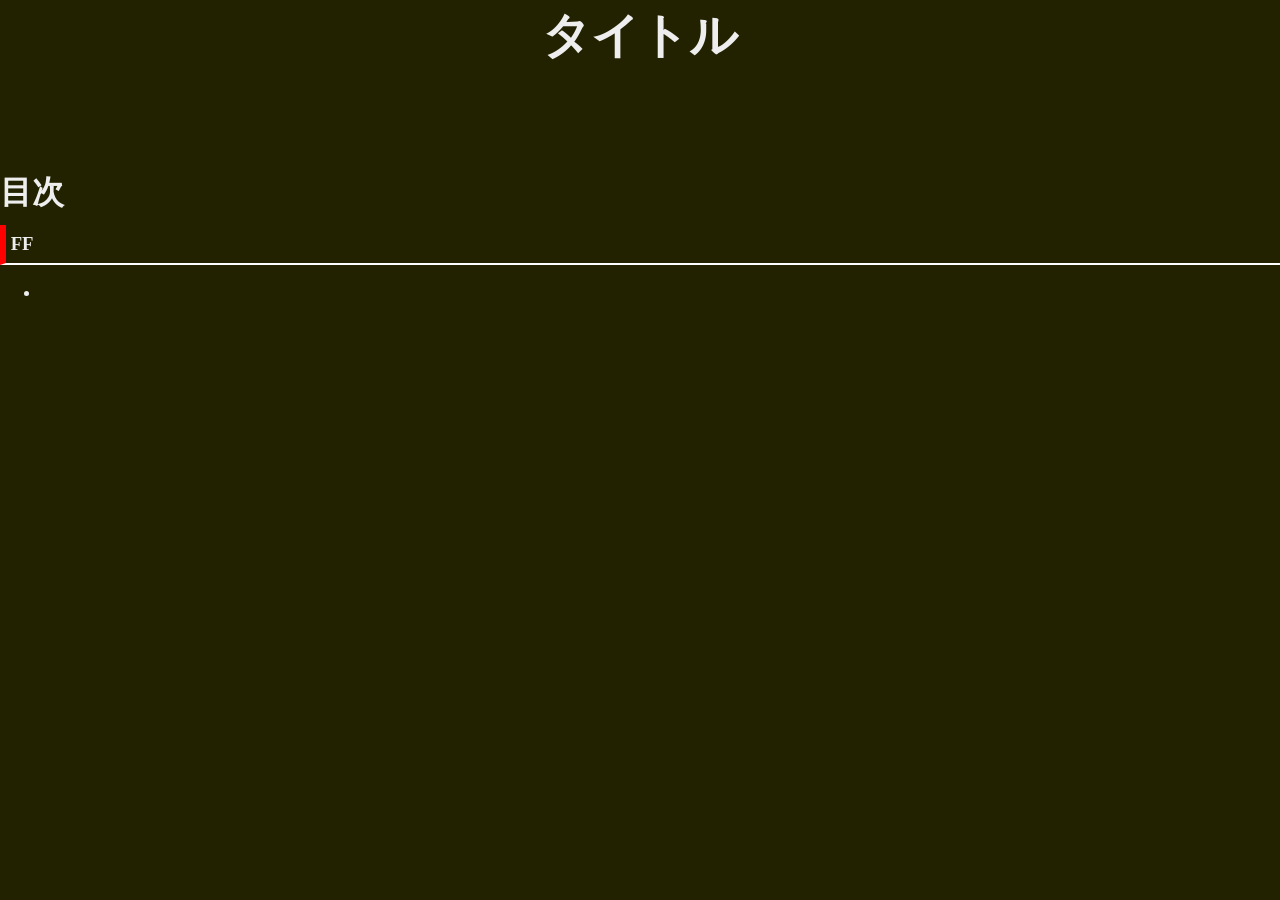
==== ja/index.html @ 873db0c8 "ディレクトリ配置変更" ====
<!doctype html>
<html lang="ja">
	<head>
		<link rel="stylesheet" href="./style.css"/>
		<meta charset="utf-8"/>
		<meta name="description" content=""/>
		<title></title>
	</head>
	<body>
		<main>
			<h1>タイトル</h1>
			<section>
				<h2>目次</h2>
				<section>
					<h3>FF</h3>
					<ul>
						<li>
							<a href="FF/2/PR/index.html"></a>
						</li>
					</ul>
				</section>
			</section>
		</main>
	</body>
</html>
---- ja/style.css ----
/* Box sizing rules reset */
*,
*::before,
*::after {
	box-sizing: border-box;
}

/* Set core root defaults */
html:focus-within {
	scroll-behavior: smooth;
}

body{
	background-color: #220;
	color: #eee;
	/* reset */
	margin: 0;
	/* Set core body defaults */
	min-height: 100vh;
	text-rendering: optimizeSpeed;
	line-height: 1.5;
	counter-reset: h2;
}

/* Remove default margin */
p,
figure,
blockquote,
dl,
dd {
	margin: 0;
}

dd {
	margin-left: 1em;
}

p, mtext {
	font-family: Inter, BlinkMacSystemFont, "Segoe UI", Roboto, Oxygen, Ubuntu, Cantarell, "Fira Sans", "Droid Sans", "Helvetica Neue", sans-serif;
}

h1 {
	font-size: 3em;
	font-family: "ヒラギノ角ゴ Pro", "Hiragino Kaku Gothiic Pro", HiraginoSans-W3, "Hiragino Sans W3", メイリオ, Meiryo, Osaka, "ＭＳ Ｐゴシック", "MS PGothic", "MS Gothic", "ＭＳ ゴシック", "Helvetica Neue", -apple-system, BlinkMacSystemFont, Helvetica, Arial, sans-serif;
	text-align: center;
	margin: 0;
}

h2 {
	font-size: 2em;
	margin: 3em auto 0.25em;
}

h3 {
	margin: 0.5em auto;
	padding: 0.25em;
	border-bottom: solid white 2px;
	border-left: solid red 6px;
}

h4 {
	margin: 0.5rem;
	border-bottom: solid white 2px;
}

h5 {
	font-size: 16px;
	margin: 0 0.5rem;
}

h6 {
	margin: 0;
}

section > p {
	margin: 0 2rem;
}

h1 ~ p {
	font-weight: bold;
	text-align: center;
}

li > ul, li > ol {
	padding-left: 20px;
}

/* Remove list styles on ul, ol elements with a list role, which suggests default styling will be removed */
ul[role="list"],
ol[role="list"] {
	list-style: none;
}

a {
	text-decoration: none;
}
/* hrefを持つもの．a以外にMathML要素も含む */
:any-link {
	color: #88a3e8;
}

/* A elements that don't have a class get default styles */
a:not([class]) {
	text-decoration-skip-ink: auto;
}

/* Make images easier to work with */
img,
picture {
	max-width: 100%;
	display: block;
}

table {
	border-collapse: collapse;
	text-indent: center;
	margin: 0 auto;
}

caption {
	caption-side: bottom;
}

th,
td {
	border: 1px solid #888;
	padding: 8px 10px;
	text-align: center;
}

b.color-1 {
	color: red;
}

/* Inherit fonts for inputs and buttons */
input,
button,
textarea,
select {
	font: inherit;
}

dfn {
	font-style: normal;
	font-weight: bold;
}

text {
	text-anchor: middle;
	dominant-baseline: central;
}

math {
	overflow-x: scroll;
	overflow-wrap: break-word;
}

mtable {
	math-style: normal;
}

/* 式変形, 連立方程式 */
mtable[intent=":lines"], mtable[intent=":system-of-equations"] {
	> mtr { 
		> mtd {
			padding-left: 1px;
			padding-right: 1px;
		}
		> mtd:first-child {
			text-align: end;
		}
		> mtd:last-child {
			text-align: start;
		}
	}
}

section.boss {
	border: 1px solid blue;
	> h2, > h3, > h4, > h5, > h6 {
		background-color: darkblue;
	}
}
dl.menu {
	border: 1px solid red;
	> dt {
		background-color: darkred;
	}
}
dl.shop {
	border: 1px solid red;
	> dt {
		background-color: darkred;
	}
}
dl.battles {
	border: 1px solid green;
	> dt {
		background-color: darkgreen;
	}
}

/* Media Queries */
/* (Reset) Remove all animations and transitions for people that prefer not to see them */
@media (prefers-reduced-motion: reduce) {
	html:focus-within {
		scroll-behavior: auto;
	}
	*,
	*::before,
	*::after {
		animation-duration: 0.01ms !important;
		animation-iteration-count: 1 !important;
		transition-duration: 0.01ms !important;
		scroll-behavior: auto !important;
	}
}
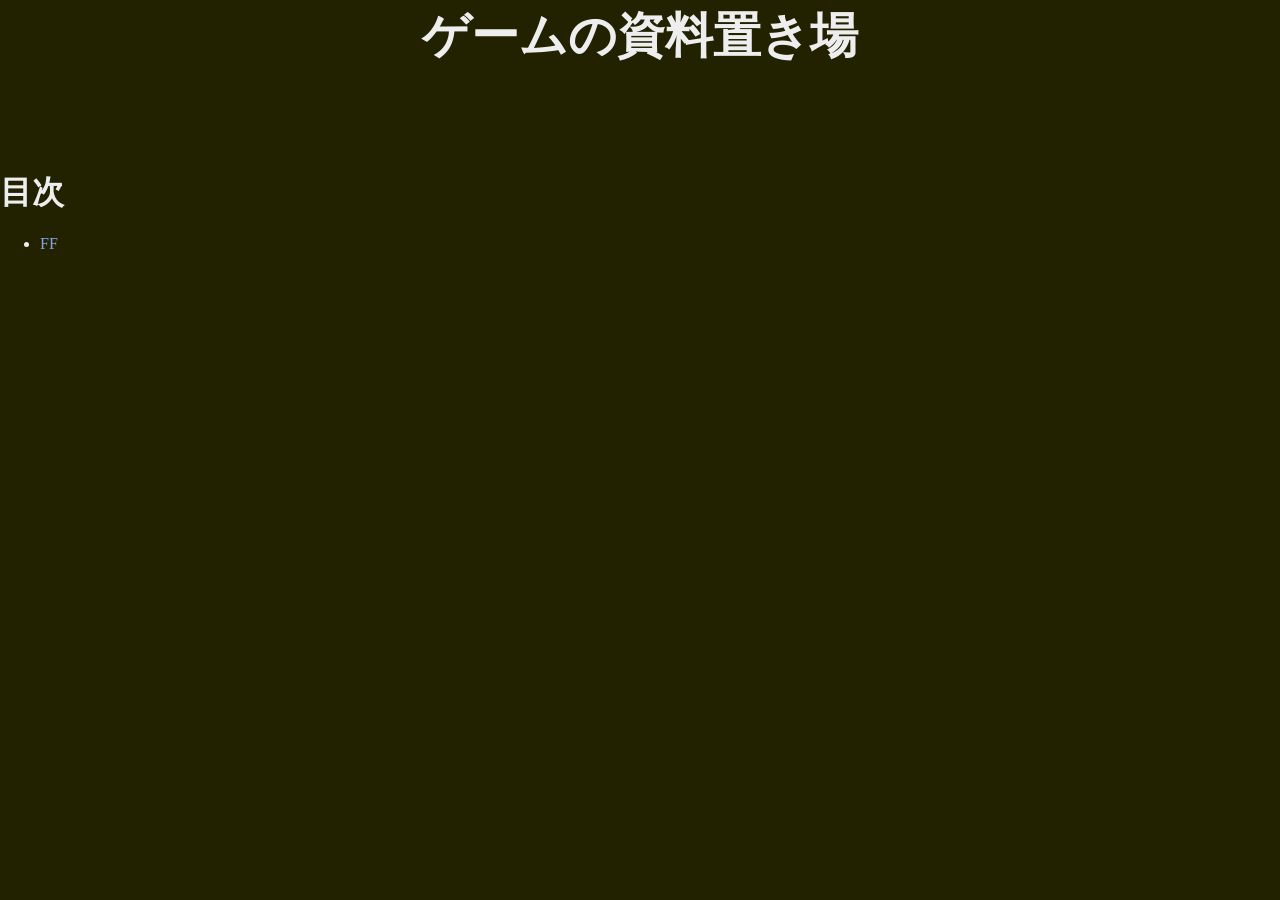
==== commit 8d1d7da3: "追記と修正" ====
--- a/ja/index.html
+++ b/ja/index.html
@@ -8,17 +8,13 @@
 	</head>
 	<body>
 		<main>
-			<h1>タイトル</h1>
+			<h1>ゲームの資料置き場</h1>
 			<section>
 				<h2>目次</h2>
-				<section>
-					<h3>FF</h3>
-					<ul>
-						<li>
-							<a href="FF/2/PR/index.html"></a>
-						</li>
-					</ul>
-				</section>
+				<ul>
+					<li><a href="FF/index.html">FF</a></li>
+					<!--<li><a href="Heart-of-Crown/index.html">HEART of CROWN Online</a></li>-->
+				</ul>
 			</section>
 		</main>
 	</body>
